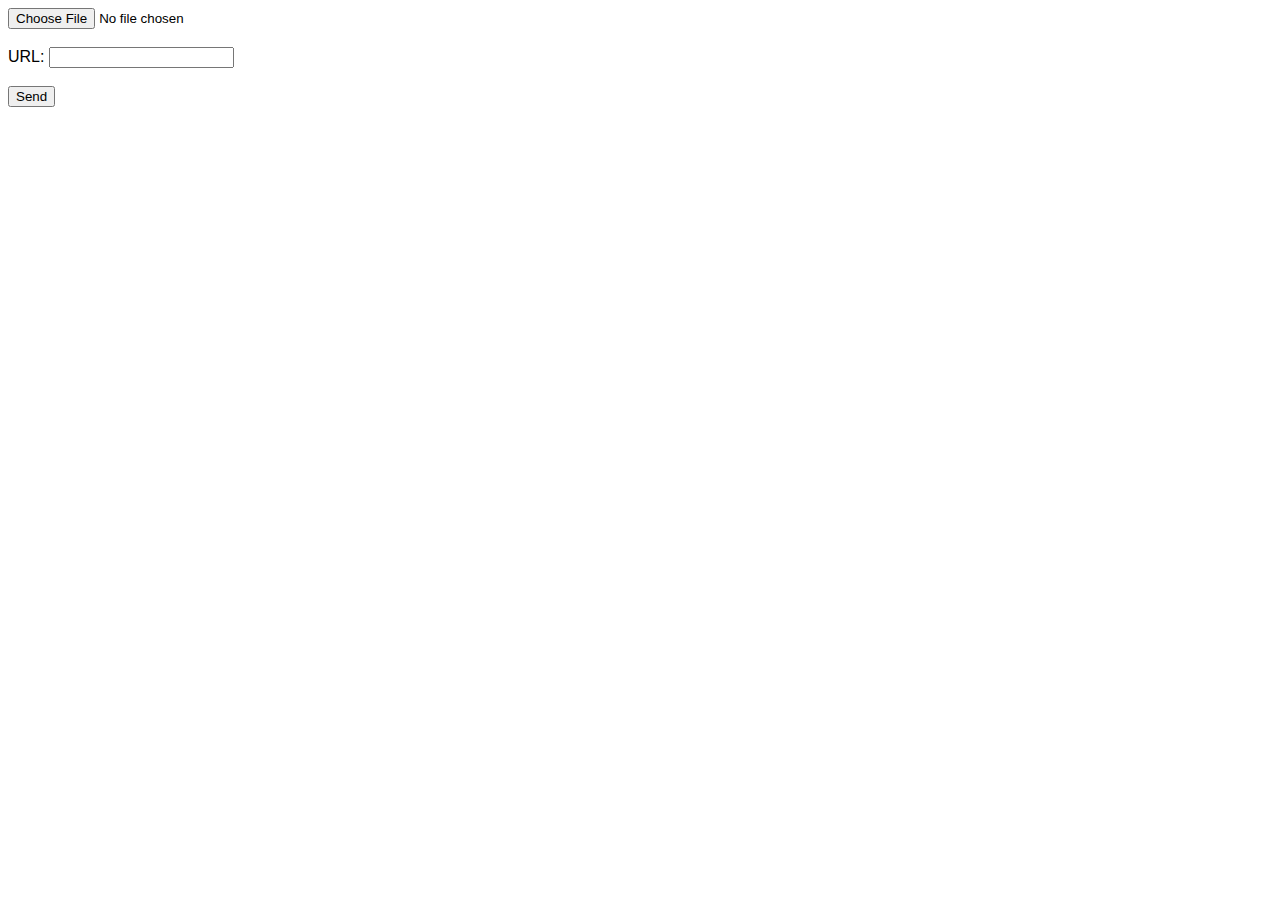
==== upload.html @ 7c33a808 "Create upload.html" ====
<!DOCTYPE html>
<html lang="en">

<head>
    <meta charset="UTF-8">
    <meta name="viewport" content="width=device-width, initial-scale=1.0">
    <title>File upload test</title>
</head>

<body style="font-family: 'Segoe UI', Tahoma, Geneva, Verdana, sans-serif;">
    <form>
        <input name="imageFile" type="file" id="fileIn"><br><br>
        URL: <input type="text" id="urlIn"><br><br>
        <button id="sendBtn" type="button">Send</button>
    </form>
    <script>
        const urlIn = document.getElementById("urlIn");
        const fileIn = document.getElementById("fileIn");
        const form = document.querySelector("form");
        document.getElementById("sendBtn").addEventListener("click", () => {
            const xhml = new XMLHttpRequest();
            xhml.onreadystatechange = () => {
                if (xhml.readyState == 4) {
                    if (xhml.status == 200) {
                        console.log(xhml.response);
                    } else {
                        console.log(xhml.response);
                        alert("Error " + xhml.statusText);
                    }
                }
            }
            const fromData = new FormData();
            if (fileIn.files.length > 0) {
                fromData.append("imageFile", fileIn.files[0], fileIn.files[0].name);
                xhml.open("POST", urlIn.value);
                xhml.send(fromData);
            }
        });
    </script>
</body>

</html>
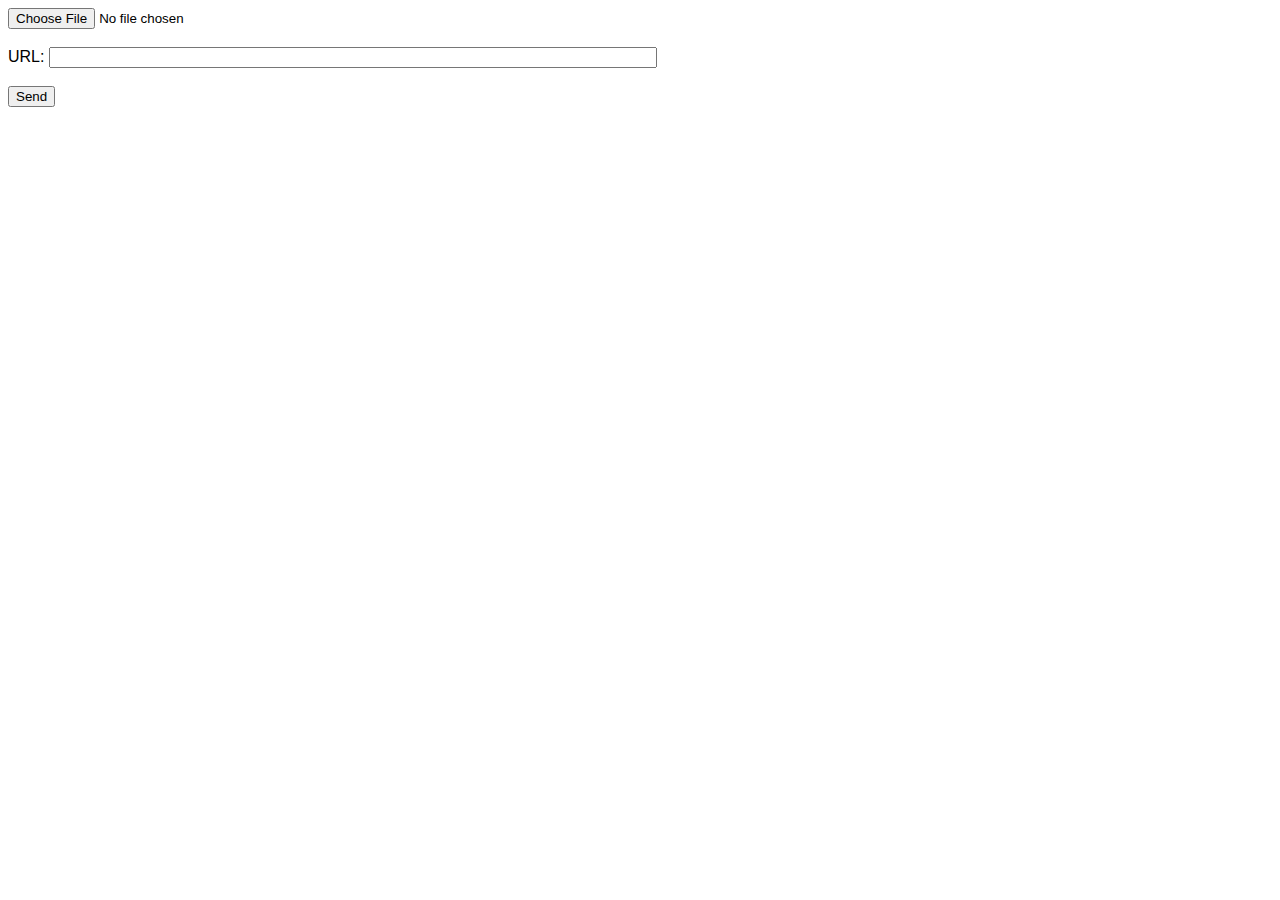
==== commit 57b58b7a: "Update upload.html" ====
--- a/upload.html
+++ b/upload.html
@@ -10,7 +10,7 @@
 <body style="font-family: 'Segoe UI', Tahoma, Geneva, Verdana, sans-serif;">
     <form>
         <input name="imageFile" type="file" id="fileIn"><br><br>
-        URL: <input type="text" id="urlIn"><br><br>
+        URL: <input type="text" id="urlIn" style="width:600px;"><br><br>
         <button id="sendBtn" type="button">Send</button>
     </form>
     <script>
@@ -31,8 +31,8 @@
             }
             const fromData = new FormData();
             if (fileIn.files.length > 0) {
-                fromData.append("imageFile", fileIn.files[0], fileIn.files[0].name);
-                xhml.open("POST", urlIn.value);
+                fromData.append("image", fileIn.files[0], fileIn.files[0].name);
+                xhml.open("PUT", urlIn.value);
                 xhml.send(fromData);
             }
         });
